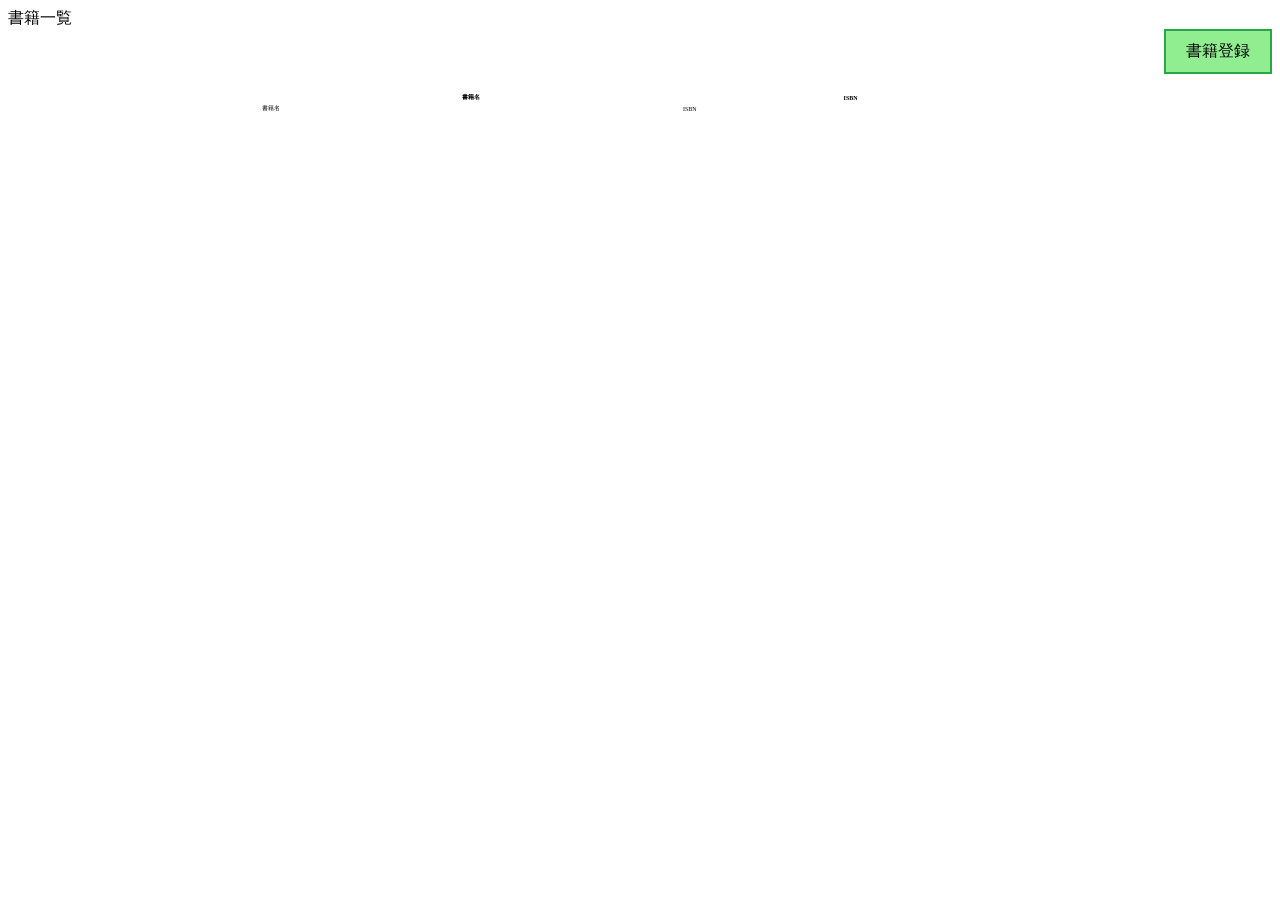
==== src/main/resources/templates/book/index.html @ 1a9f001c "書籍一覧" ====
<!DOCTYPE html>
<html lang="ja" xmlns:th="http://www.thymeleaf.org">
<head th:replace="~{common :: meta_header('書籍一覧',~{::link},~{::script})}">
    <title th:text="${title}+' | MTLibrary'"></title>
    <link rel="stylesheet" th:href="@{/css/book/index.css}" />
    <script type="text/javascript" th:src="@{/js/book/index.js}"></script>
</head>
<body>
    <div class="contents">
        <div th:replace="~{common :: main_sidebar}"></div>
        <div class="main_contents">
            <div th:replace="~{common :: header}"></div>
            <div class="inner_contens">
                <div class="page_title">書籍一覧</div>
            </div>
            <div style="display: flex;">
                <a class="menu_link" style="margin-left: auto; border: 2px solid #28a745; padding: 10px 20px; background-color: #90EE90; text-decoration: none; color: black;" th:href="@{/book/add}">書籍登録</a>
            </div>
            <br>
            <div>
                <table class="books_table"  style="font-size: 0.3em; width: 60%; margin: 0 auto; border-collapse: collapse;">
                    <thead>
                        <tr>
                            <th>書籍名</th>
                            <th>ISBN</th>
                        </tr>
                    </thead>
                    <tbody>
                        <tr th:each="book : ${bookMstList}">
                            <td th:text="${book.title}">書籍名 </td>
                            <td th:text="${book.isbn}">ISBN</td>
                        </tr>
                    </tbody>
                </table>
            </div>
        </div>
    </div>
    <div th:replace="~{common :: footer}"></div>
</body>
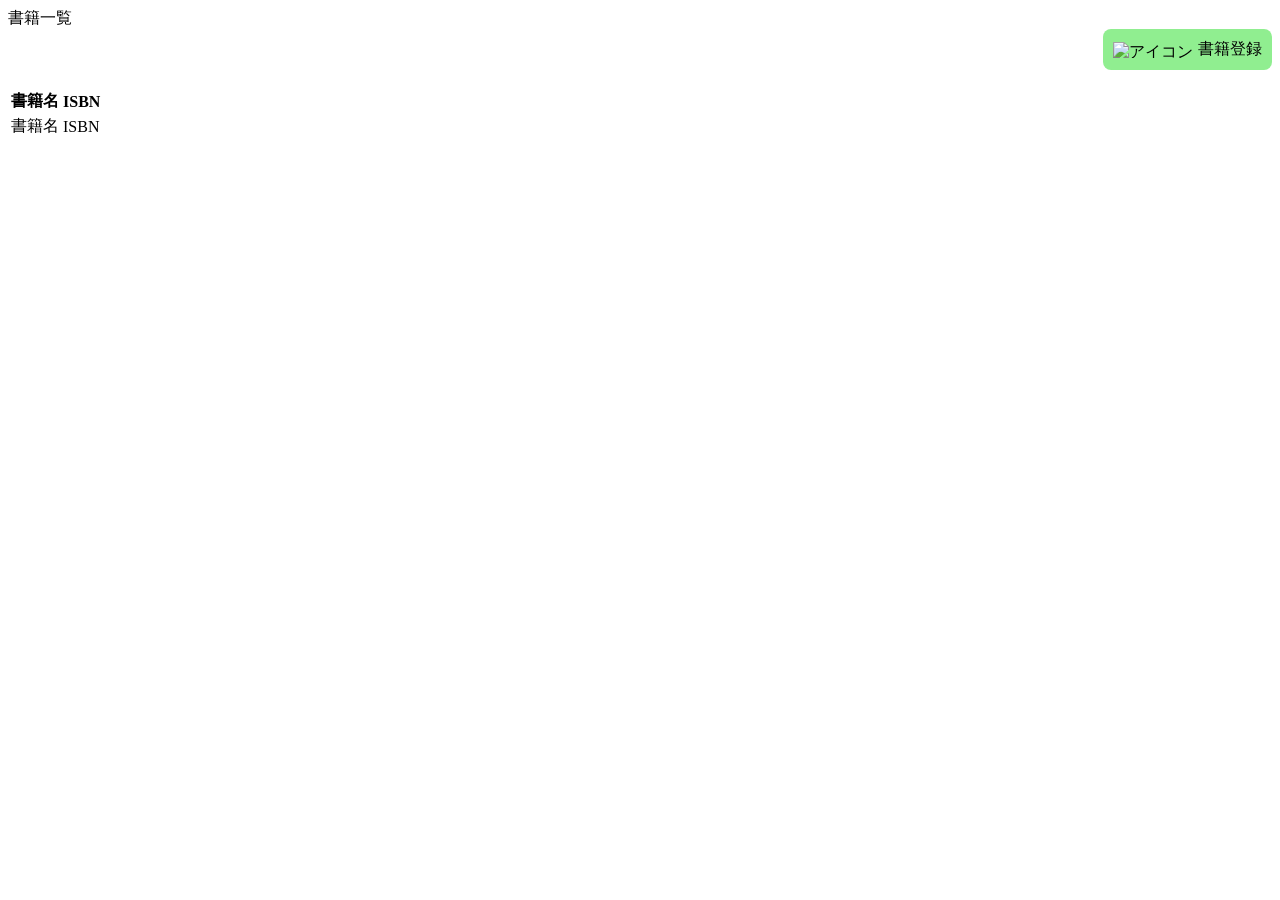
==== commit fa6393c6: "書籍登録/" ====
--- a/src/main/resources/templates/book/index.html
+++ b/src/main/resources/templates/book/index.html
@@ -14,11 +14,14 @@
                 <div class="page_title">書籍一覧</div>
             </div>
             <div style="display: flex;">
-                <a class="menu_link" style="margin-left: auto; border: 2px solid #28a745; padding: 10px 20px; background-color: #90EE90; text-decoration: none; color: black;" th:href="@{/book/add}">書籍登録</a>
+                <div style="display: flex; align-items: center; margin-left: auto; background-color: #90EE90; padding: 10px; border-radius: 8px;">
+                    <img th:src="@{/images/icons/add.png}" alt="アイコン" style="height: 16px; vertical-align: middle; margin-right: 5px;">
+                    <a class="menu_link" style="text-decoration: none; color: black;" th:href="@{/book/add}">書籍登録</a>
+                </div>
             </div>
-            <br>
+                        <br>
             <div>
-                <table class="books_table"  style="font-size: 0.3em; width: 60%; margin: 0 auto; border-collapse: collapse;">
+                <table class="books_table">
                     <thead>
                         <tr>
                             <th>書籍名</th>
